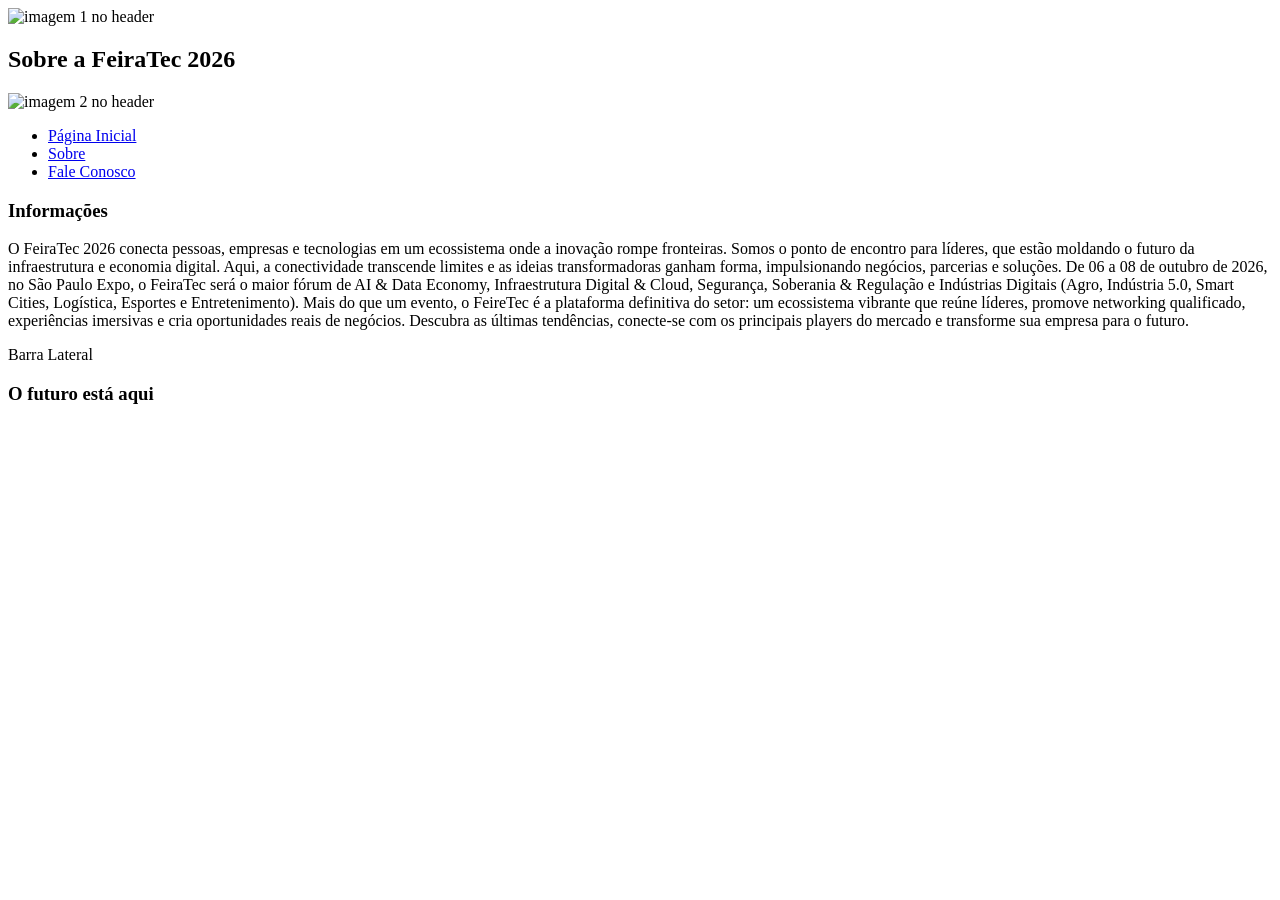
==== sobre.html @ d57ac920 "Add sobre.html with event information" ====
<!DOCTYPE html>
<html lang="pt-br">

<head>
  <!--utf-8 acentuação/caracteres especiais-->
  <meta charset="UTF-8">
  <!--é o 1o para o site se tornar responsivo-->
  <meta name="viewport" content="width=device-width, initial-scale=1.0">
  <title>Sobre</title>
  <link rel="stylesheet" href="css/estilos.css">
  <link rel="shortcut icon" href="4257824.png" type="image/png">
</head>

<body>
  <header>
    <aside>
      <img src="img/office-building.png" alt="imagem 1 no header">
    </aside>
    <section>
      <h1>Sobre a FeiraTec 2026</h1>
    </section>
    <aside>
      <img src="feira-internacional-de-tecnologia-990x670.jpg" alt="imagem 2 no header">
    </aside>
  </header>

  <div class="container">

    <div class="conteudo-central">
      <nav class="menu-lateral">
        <ul>
          <li><a href="index.html">Página Inicial</a></li>
          <li><a href="sobre.html" class="active">Sobre</a></li>
          <li><a href="contato.html">Fale Conosco</a></li>
        </ul>
      </nav>
      <main>
        <section>
          <h3>Informações</h3>
          <p>O FeiraTec 2026 conecta pessoas, empresas e tecnologias em um ecossistema onde a inovação rompe fronteiras. Somos o ponto de encontro para líderes, que estão moldando o futuro da infraestrutura e economia digital. Aqui, a conectividade transcende limites e as ideias transformadoras ganham forma, impulsionando negócios, parcerias e soluções.

De 06 a 08 de outubro de 2026, no São Paulo Expo, o FeiraTec será o maior fórum de AI & Data Economy, Infraestrutura Digital & Cloud, Segurança, Soberania & Regulação e Indústrias Digitais (Agro, Indústria 5.0, Smart Cities, Logística, Esportes e Entretenimento).

Mais do que um evento, o FeireTec é a plataforma definitiva do setor: um ecossistema vibrante que reúne líderes, promove networking qualificado, experiências imersivas e cria oportunidades reais de negócios.

Descubra as últimas tendências, conecte-se com os principais players do mercado e transforme sua empresa para o futuro.</p>
        </section>
        <aside>
          <p>Barra Lateral</p>
        </aside>
      </main>
    </div>
  </div>

  <footer>
    <h3>O futuro está aqui</h3>
    <img src="" alt="">
  </footer>
</body>

</html>
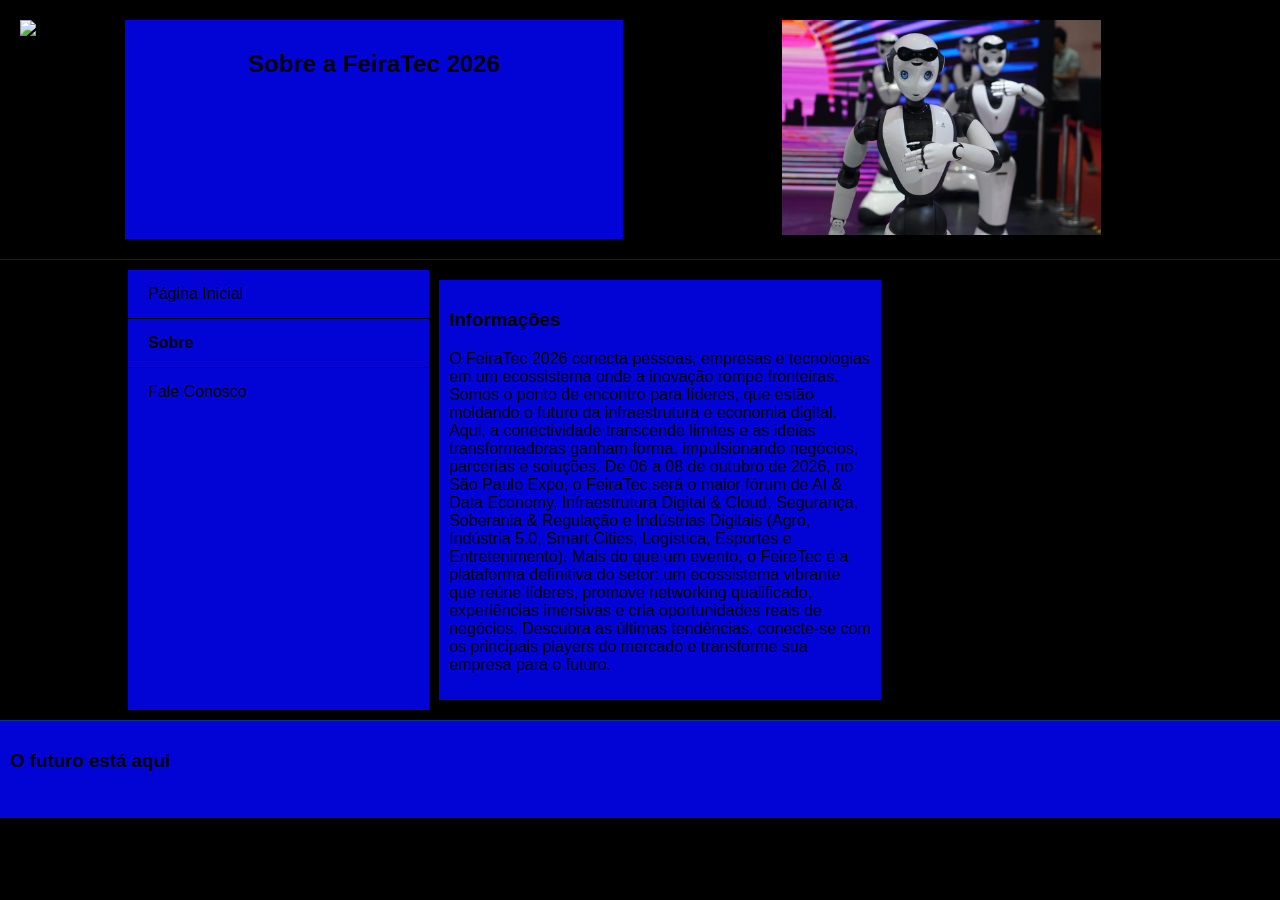
==== commit da172b25: "Add files via upload" ====
--- a/sobre.html
+++ b/sobre.html
@@ -1,61 +1,61 @@
-<!DOCTYPE html>
-<html lang="pt-br">
-
-<head>
-  <!--utf-8 acentuação/caracteres especiais-->
-  <meta charset="UTF-8">
-  <!--é o 1o para o site se tornar responsivo-->
-  <meta name="viewport" content="width=device-width, initial-scale=1.0">
-  <title>Sobre</title>
-  <link rel="stylesheet" href="css/estilos.css">
-  <link rel="shortcut icon" href="4257824.png" type="image/png">
-</head>
-
-<body>
-  <header>
-    <aside>
-      <img src="img/office-building.png" alt="imagem 1 no header">
-    </aside>
-    <section>
-      <h1>Sobre a FeiraTec 2026</h1>
-    </section>
-    <aside>
-      <img src="feira-internacional-de-tecnologia-990x670.jpg" alt="imagem 2 no header">
-    </aside>
-  </header>
-
-  <div class="container">
-
-    <div class="conteudo-central">
-      <nav class="menu-lateral">
-        <ul>
-          <li><a href="index.html">Página Inicial</a></li>
-          <li><a href="sobre.html" class="active">Sobre</a></li>
-          <li><a href="contato.html">Fale Conosco</a></li>
-        </ul>
-      </nav>
-      <main>
-        <section>
-          <h3>Informações</h3>
-          <p>O FeiraTec 2026 conecta pessoas, empresas e tecnologias em um ecossistema onde a inovação rompe fronteiras. Somos o ponto de encontro para líderes, que estão moldando o futuro da infraestrutura e economia digital. Aqui, a conectividade transcende limites e as ideias transformadoras ganham forma, impulsionando negócios, parcerias e soluções.
-
-De 06 a 08 de outubro de 2026, no São Paulo Expo, o FeiraTec será o maior fórum de AI & Data Economy, Infraestrutura Digital & Cloud, Segurança, Soberania & Regulação e Indústrias Digitais (Agro, Indústria 5.0, Smart Cities, Logística, Esportes e Entretenimento).
-
-Mais do que um evento, o FeireTec é a plataforma definitiva do setor: um ecossistema vibrante que reúne líderes, promove networking qualificado, experiências imersivas e cria oportunidades reais de negócios.
-
-Descubra as últimas tendências, conecte-se com os principais players do mercado e transforme sua empresa para o futuro.</p>
-        </section>
-        <aside>
-          <p>Barra Lateral</p>
-        </aside>
-      </main>
-    </div>
-  </div>
-
-  <footer>
-    <h3>O futuro está aqui</h3>
-    <img src="" alt="">
-  </footer>
-</body>
-
-</html>
+<!DOCTYPE html>
+<html lang="pt-br">
+
+<head>
+  <!--utf-8 acentuação/caracteres especiais-->
+  <meta charset="UTF-8">
+  <!--é o 1o para o site se tornar responsivo-->
+  <meta name="viewport" content="width=device-width, initial-scale=1.0">
+  <title>Sobre</title>
+  <link rel="stylesheet" href="css/estilos.css">
+  <link rel="shortcut icon" href="4257824.png" type="image/png">
+</head>
+
+<body>
+  <header>
+    <aside>
+      <img src="img/office-building.png" alt="imagem 1 no header">
+    </aside>
+    <section>
+      <h1>Sobre a FeiraTec 2026</h1>
+    </section>
+    <aside>
+      <img src="feira-internacional-de-tecnologia-990x670.jpg" alt="imagem 2 no header">
+    </aside>
+  </header>
+
+  <div class="container">
+
+    <div class="conteudo-central">
+      <nav class="menu-lateral">
+        <ul>
+          <li><a href="index.html">Página Inicial</a></li>
+          <li><a href="sobre.html" class="active">Sobre</a></li>
+          <li><a href="contato.html">Fale Conosco</a></li>
+        </ul>
+      </nav>
+      <main>
+        <section>
+          <h3>Informações</h3>
+          <p>O FeiraTec 2026 conecta pessoas, empresas e tecnologias em um ecossistema onde a inovação rompe fronteiras. Somos o ponto de encontro para líderes, que estão moldando o futuro da infraestrutura e economia digital. Aqui, a conectividade transcende limites e as ideias transformadoras ganham forma, impulsionando negócios, parcerias e soluções.
+
+De 06 a 08 de outubro de 2026, no São Paulo Expo, o FeiraTec será o maior fórum de AI & Data Economy, Infraestrutura Digital & Cloud, Segurança, Soberania & Regulação e Indústrias Digitais (Agro, Indústria 5.0, Smart Cities, Logística, Esportes e Entretenimento).
+
+Mais do que um evento, o FeireTec é a plataforma definitiva do setor: um ecossistema vibrante que reúne líderes, promove networking qualificado, experiências imersivas e cria oportunidades reais de negócios.
+
+Descubra as últimas tendências, conecte-se com os principais players do mercado e transforme sua empresa para o futuro.</p>
+        </section>
+        <aside>
+          <p>Barra Lateral</p>
+        </aside>
+      </main>
+    </div>
+  </div>
+
+  <footer>
+    <h3>O futuro está aqui</h3>
+    <img src="" alt="">
+  </footer>
+</body>
+
+</html>
--- a/css/estilos.css
+++ b/css/estilos.css
@@ -0,0 +1,92 @@
+body {
+  margin: 0;
+  padding: 0;
+  font-family: arial;
+  background-color: black;
+}
+
+.container {
+  width: 80%;
+  margin: auto;
+}
+
+header {
+  background-color: rgb(0, 0, 0);
+  text-align: center;
+  padding: 20px;
+  margin-bottom: 10px;
+  border-bottom: 1px solid rgb(0, 20, 171);
+  display: flex;
+}
+
+header img {
+  width: 50%;
+}
+
+.conteudo-central {
+  display: flex;
+}
+
+main {
+  width: 70%;
+  background-color: rgb(0, 0, 0);
+  padding: 10px;
+  display: flex;
+}
+
+section {
+  background-color:  rgb(1, 4, 212);
+  padding: 10px;
+  width: 60%;
+}
+
+footer {
+  background-color: rgb(1, 4, 212);
+  color: rgb(0, 0, 0);
+  padding: 10px;
+  margin-top: 10px;
+  border-top: 1px solid rgb(0, 56, 124);
+}
+
+/*MENU LATERAL - INICIO*/
+.menu-lateral {
+  width: 30%;
+  background-color: rgb(1, 4, 212);
+}
+
+.menu-lateral ul {
+  list-style: none;
+  margin: 0;
+  padding: 0;
+}
+
+.menu-lateral a {
+  display: block;
+  padding: 15px 20px;
+  color: rgb(0, 0, 0);
+  text-decoration: none;
+  transition: all 0.3s ease;
+}
+
+.menu-lateral a:hover {
+  background-color: blue;
+  padding-left: 30px;
+}
+
+.menu-lateral li {
+  border-bottom: 1px solid rgb(0, 0, 0);
+}
+
+.menu-lateral li:last-child {
+  border-bottom: none;
+}
+
+.menu-lateral a.active {
+  background-color: rgb(1, 4, 212);
+  font-weight: bold;
+}
+
+h3{
+color: rgb(0, 0, 0);
+}
+
